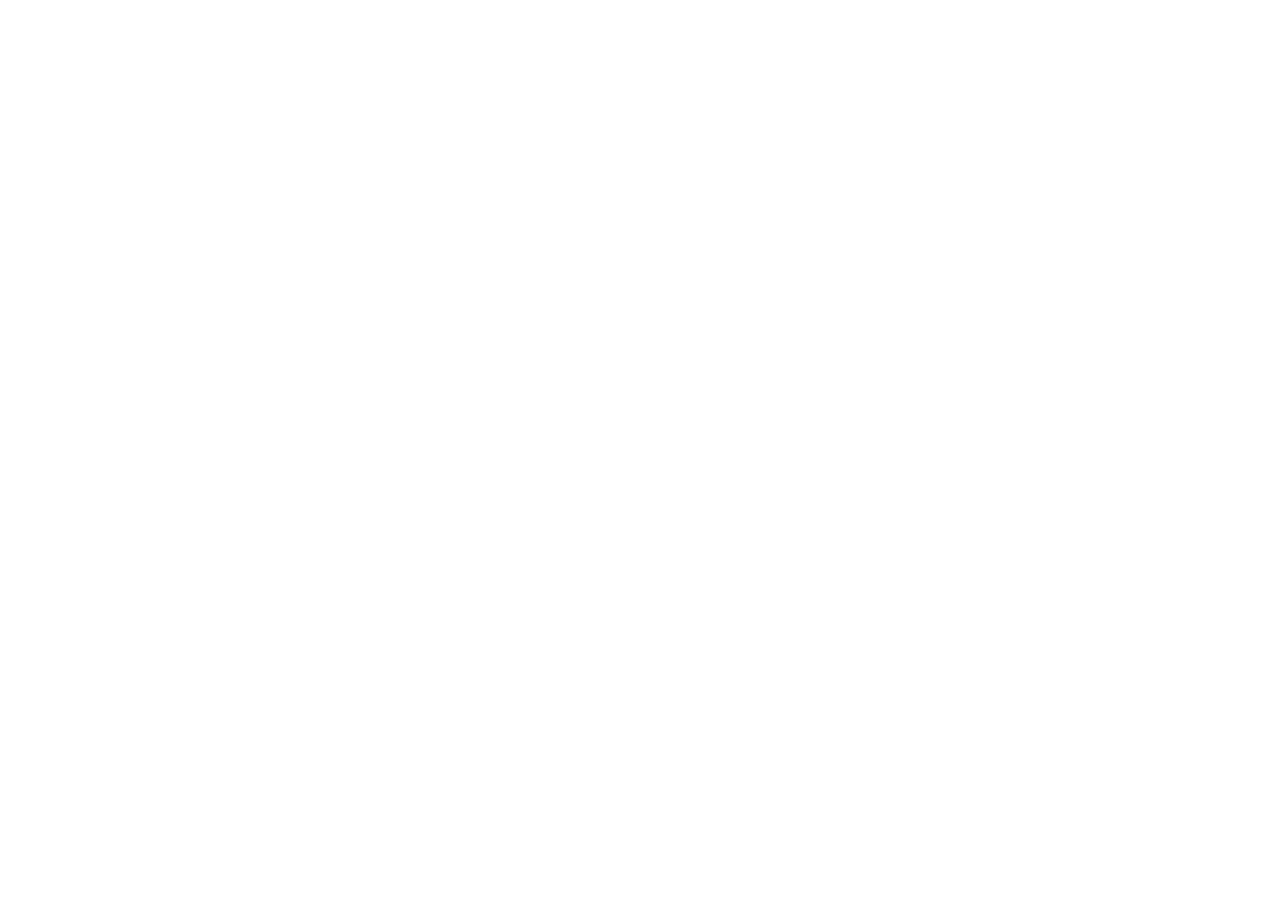
==== index.html @ f2e4a384 "Se crea la plantilla base del E-commerce" ====
<!DOCTYPE html>
<html lang="es">
<head>
    <meta charset="UTF-8">
    <meta name="viewport" content="width=device-width, initial-scale=1.0">
    <title>Tienda Online ADSO</title>
</head>
<body>
    
</body>
</html>
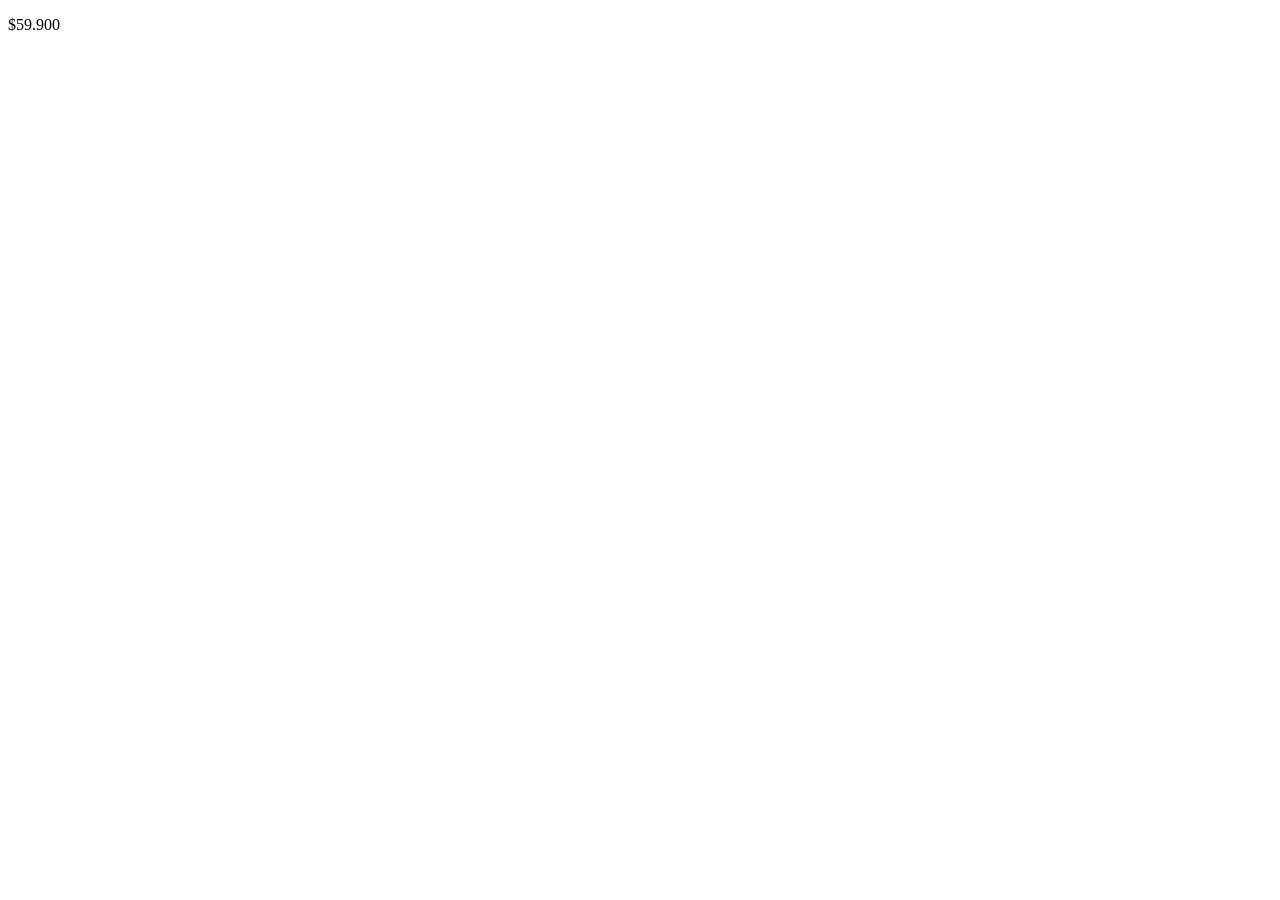
==== commit 2a767084: "Se agrage etiqueta para precio" ====
--- a/index.html
+++ b/index.html
@@ -6,6 +6,6 @@
     <title>Tienda Online ADSO</title>
 </head>
 <body>
-    
+    <p class="precio">$59.900</p>
 </body>
 </html>
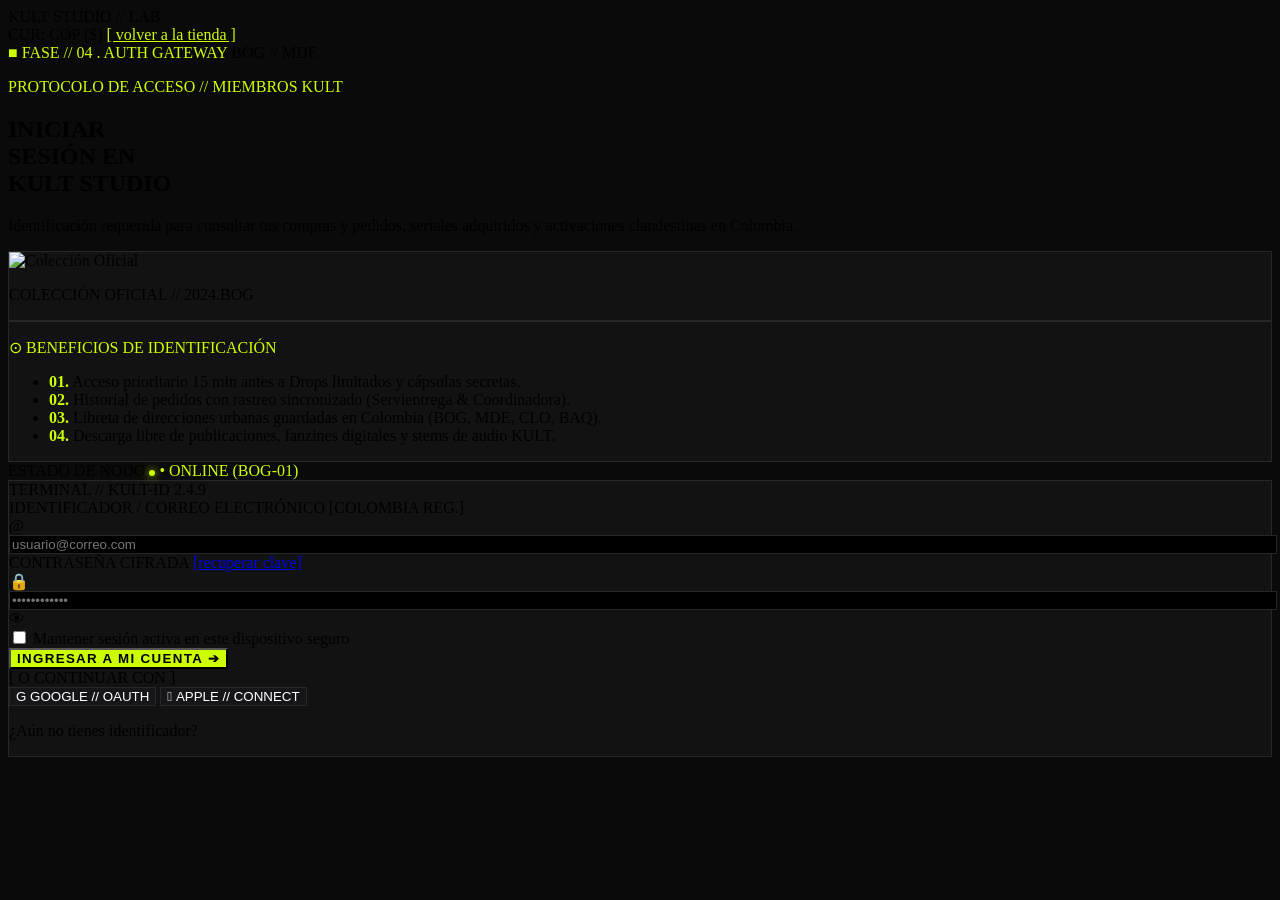
==== commit 6a027f76: "se crearon 4 ventanas del proyecto tienda" ====
--- a/index.html
+++ b/index.html
@@ -3,9 +3,207 @@
 <head>
     <meta charset="UTF-8">
     <meta name="viewport" content="width=device-width, initial-scale=1.0">
-    <title>Tienda Online ADSO</title>
+    <title>Iniciar Sesión // Kult Studio</title>
+    <!-- CDN de Tailwind CSS -->
+    <script src="https://cdn.tailwindcss.com"></script>
+    <script>
+        tailwind.config = {
+            theme: {
+                extend: {
+                    colors: {
+                        neon: '#ccff00',
+                    }
+                }
+            }
+        }
+    </script>
+    <style>
+        body {
+            background-color: #0a0a0a;
+        }
+        .terminal-card {
+            background-color: #121212;
+            border: 1px solid #27272a;
+        }
+        .terminal-input {
+            width: 100%;
+            background-color: #000000;
+            border: 1px solid #27272a;
+            color: #ffffff;
+            outline: none;
+            transition: all 0.2s;
+        }
+        .terminal-input:focus {
+            border-color: #ccff00;
+            box-shadow: 0 0 10px rgba(204, 255, 0, 0.1);
+        }
+        .btn-neon {
+            background-color: #ccff00;
+            color: #000000;
+            font-weight: 900;
+            text-transform: uppercase;
+            letter-spacing: 0.1em;
+            transition: all 0.2s;
+        }
+        .btn-neon:hover {
+            background-color: #b3ff00;
+            box-shadow: 0 0 15px rgba(204, 255, 0, 0.3);
+        }
+        .btn-oauth {
+            background-color: #16161a;
+            border: 1px solid #27272a;
+            color: #ffffff;
+            transition: all 0.2s;
+        }
+        .btn-oauth:hover {
+            border-color: #52525b;
+            background-color: #1f1f23;
+        }
+        .text-neon {
+            color: #ccff00;
+        }
+        .badge-online {
+            width: 6px;
+            height: 6px;
+            background-color: #ccff00;
+            border-radius: 50%;
+            display: inline-block;
+            box-shadow: 0 0 8px #ccff00;
+        }
+    </style>
 </head>
-<body>
-    <p class="precio">$59.900</p>
-</body>
-</html>+<body class="text-white min-h-screen flex flex-col justify-between p-4 md:p-8 uppercase select-none">
+
+<!-- CABECERA SUPERIOR -->
+<header class="flex justify-between items-center text-[11px] tracking-widest text-gray-500 border-b border-zinc-800 pb-3 mb-6">
+    <div class="flex items-center space-x-2">
+        <span class="bg-[#ccff00] text-black px-1.5 py-0.5 font-extrabold text-[10px]">KULT</span>
+        <span>STUDIO // LAB</span>
+    </div>
+    <div class="flex space-x-6">
+        <span>CUR: COP ($)</span>
+        <a href="#" class="text-neon lowercase">[ volver a la tienda ]</a>
+    </div>
+</header>
+
+<!-- CONTENEDOR PRINCIPAL (2 Columnas) -->
+<main class="max-w-6xl w-full mx-auto grid grid-cols-1 md:grid-cols-2 gap-8 my-auto items-start">
+
+    <!-- COLUMNA IZQUIERDA: MENSAJES E INFORMACIÓN -->
+    <section class="space-y-6">
+        <div class="flex justify-between text-[11px] tracking-wider text-gray-500">
+            <span class="text-neon">■ FASE // 04 . AUTH GATEWAY</span>
+            <span>BOG // MDE</span>
+        </div>
+
+        <div class="border-t border-zinc-800 pt-4">
+            <p class="text-neon text-[11px] tracking-widest font-bold mb-2">PROTOCOLO DE ACCESO // MIEMBROS KULT</p>
+            <h1 class="text-4xl md:text-5xl font-extrabold tracking-tighter leading-none mb-4">
+                INICIAR<br>SESIÓN EN<br>KULT STUDIO
+            </h1>
+            <p class="text-gray-400 text-xs tracking-wide normal-case max-w-sm">
+                Identificación requerida para consultar tus compras y pedidos, seriales adquiridos y activaciones clandestinas en Colombia.
+            </p>
+        </div>
+
+        <!-- CONTENEDOR DE IMAGEN (FOTO OFICIAL) -->
+        <div class="terminal-card p-4 inline-block w-full max-w-[240px]">
+            <div class="w-full aspect-square bg-zinc-950 border border-zinc-800 flex items-center justify-center mb-3 overflow-hidden group">
+                <!-- Reemplaza 'ruta/de/tu/foto-oficial.jpg' por la ubicación de tu imagen local o URL -->
+                <img src="../img/image_16ab2a8f.jpg" alt="Colección Oficial" class="w-full h-full object-cover">
+
+            </div>
+            <p class="text-[10px] tracking-widest text-gray-400 font-bold">COLECCIÓN OFICIAL // 2024.BOG</p>
+        </div>
+
+        <!-- Beneficios de cuenta -->
+        <div class="terminal-card p-5 space-y-3 text-[11px] max-w-md normal-case">
+            <p class="text-neon font-bold tracking-wider uppercase">⊙ BENEFICIOS DE IDENTIFICACIÓN</p>
+            <ul class="space-y-3 text-gray-400">
+                <li><strong class="text-neon font-mono mr-1">01.</strong> Acceso prioritario 15 min antes a Drops limitados y cápsulas secretas.</li>
+                <li><strong class="text-neon font-mono mr-1">02.</strong> Historial de pedidos con rastreo sincronizado (Servientrega & Coordinadora).</li>
+                <li><strong class="text-neon font-mono mr-1">03.</strong> Libreta de direcciones urbanas guardadas en Colombia (BOG, MDE, CLO, BAQ).</li>
+                <li><strong class="text-neon font-mono mr-1">04.</strong> Descarga libre de publicaciones, fanzines digitales y stems de audio KULT.</li>
+            </ul>
+        </div>
+
+        <div class="text-[11px] text-gray-500 flex items-center space-x-2">
+            <span>ESTADO DE NODO</span>
+            <span class="badge-online animate-pulse"></span>
+            <span class="text-neon font-bold">• ONLINE (BOG-01)</span>
+        </div>
+    </section>
+
+    <!-- COLUMNA DERECHA: FORMULARIO DE ACCESO -->
+    <section class="terminal-card p-6 md:p-8 space-y-6">
+        <div class="flex justify-between items-center text-[10px] tracking-widest text-gray-500 border-b border-zinc-800 pb-2">
+            <span>TERMINAL // KULT-ID 2.4.9</span>
+            <div class="flex space-x-1">
+                <div class="w-1.5 h-1.5 bg-zinc-700"></div>
+                <div class="w-1.5 h-1.5 bg-zinc-700"></div>
+                <div class="w-1.5 h-1.5 bg-neon shadow-[0_0_6px_#ccff00]"></div>
+            </div>
+        </div>
+
+        <form class="space-y-5">
+            <!-- Bloque de Correo -->
+            <div>
+                <div class="flex justify-between text-[10px] font-bold tracking-wider mb-2">
+                    <label>IDENTIFICADOR / CORREO ELECTRÓNICO</label>
+                    <span class="text-gray-500">[COLOMBIA REG.]</span>
+                </div>
+                <div class="relative">
+                    <span class="absolute left-3 top-3 text-gray-500 text-xs font-mono">@</span>
+                    <input type="email" placeholder="usuario@correo.com" class="terminal-input px-8 py-2.5 text-xs lowercase" required>
+                </div>
+            </div>
+
+            <!-- Bloque de Contraseña -->
+            <div>
+                <div class="flex justify-between text-[10px] font-bold tracking-wider mb-2">
+                    <label>CONTRASEÑA CIFRADA</label>
+                    <a href="#" class="text-gray-500 hover:text-neon lowercase transition-colors">[recuperar clave]</a>
+                </div>
+                <div class="relative">
+                    <!-- Icono de candado estilizado en texto / unicode -->
+                    <span class="absolute left-3 top-2.5 text-gray-500 text-xs">🔒</span>
+                    <input type="password" placeholder="••••••••••••" class="terminal-input px-8 py-2.5 text-xs" required>
+                    <span class="absolute right-3 top-3 text-gray-500 text-[10px] cursor-pointer hover:text-white">👁</span>
+                </div>
+            </div>
+
+            <!-- Recordar Credenciales -->
+            <div class="flex items-center space-x-2 py-1">
+                <input type="checkbox" id="remember" class="accent-[#ccff00] h-3.5 w-3.5 bg-black border-zinc-800 rounded-none">
+                <label for="remember" class="text-[9px] text-gray-400 tracking-wider cursor-pointer select-none">
+                    Mantener sesión activa en este dispositivo seguro
+                </label>
+            </div>
+
+            <!-- Acción de envío -->
+            <button type="submit" class="w-full btn-neon py-3 text-xs flex items-center justify-center space-x-2">
+                <span>Ingresar a mi cuenta</span>
+                <span class="text-sm">➔</span>
+            </button>
+        </form>
+
+        <div class="relative flex py-1 items-center text-[9px] text-gray-600 justify-center tracking-widest">
+            [ O CONTINUAR CON ]
+        </div>
+
+        <!-- Login Alternativo -->
+        <div class="grid grid-cols-2 gap-4">
+            <button class="btn-oauth text-[10px] tracking-wider py-2.5 font-bold flex items-center justify-center space-x-1.5">
+                <span class="font-mono text-xs">G</span>
+                <span class="text-gray-400">GOOGLE // OAUTH</span>
+            </button>
+            <button class="btn-oauth text-[10px] tracking-wider py-2.5 font-bold flex items-center justify-center space-x-1.5">
+                <span class="text-xs"></span>
+                <span class="text-gray-400">APPLE // CONNECT</span>
+            </button>
+        </div>
+
+        <!-- Registro Alterno -->
+        <div class="border-t border-zinc-800 pt-4 flex justify-between items-center text-[10px]">
+            <div class="normal-case max-w-[200px]">
+                <p class="text-gray-500 font-bold uppercase mb-0.5">¿Aún no tienes identificador?</p>
